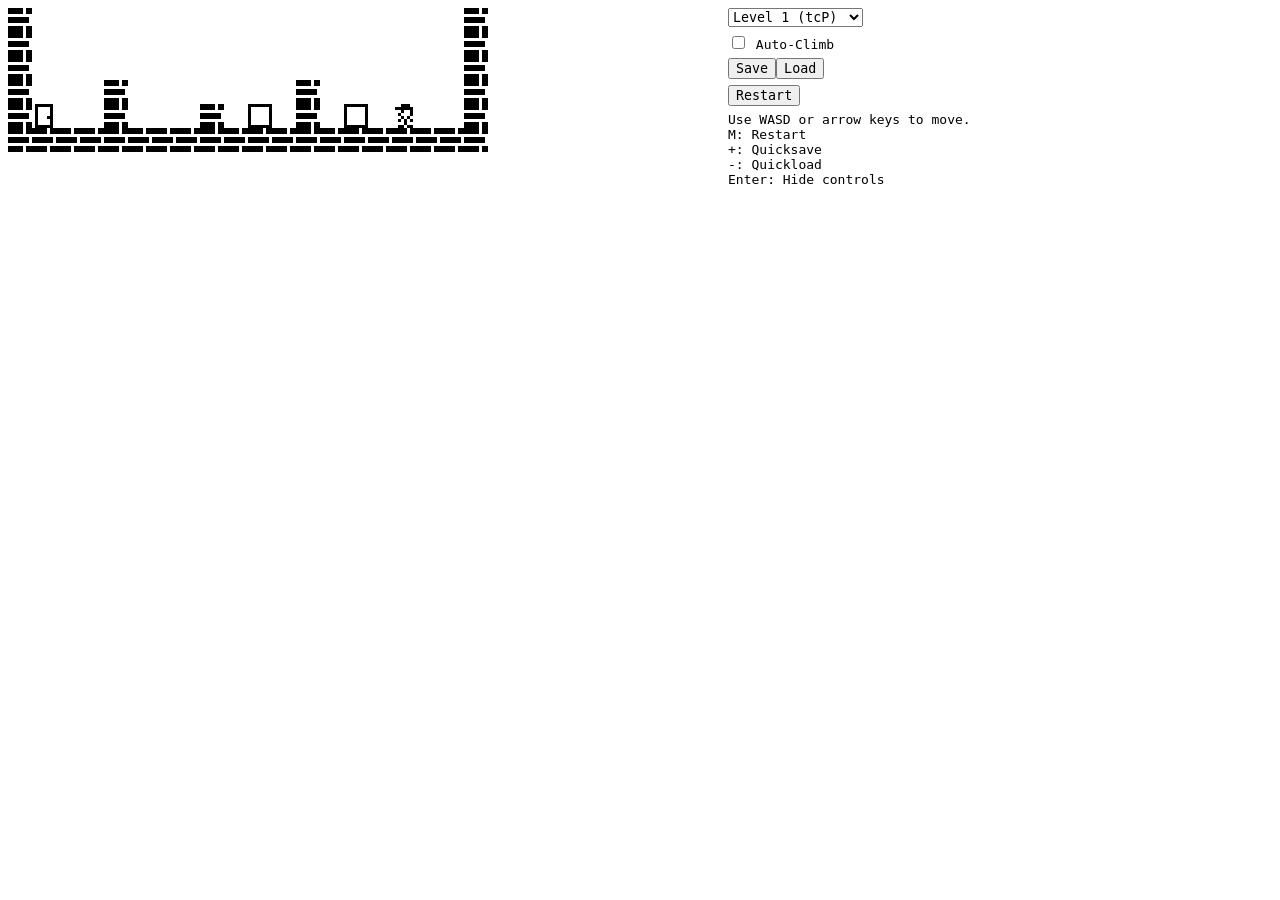
==== block-dude.html @ 9410a84e "sprites" ====
<!DOCTYPE html>
<meta charset="UTF-8">
<html onkeyPress="keyPress(event)">
	<head>
		<link rel="stylesheet" type="text/css" href="style.css">
		<script src="levels.js"></script>
		<script src="script.js"></script>
		<title>Block Dude</title>
	</head>
	<body>
		<canvas id="screen" height="456" width="696"></canvas>
		<div id="controlBox">
			<div>
				<select onchange="selectLevel()" id="levelSelector">
					<option value="0">Level 1 (tcP)</option>
					<option value="1">Level 2 (ARo)</option>
					<option value="2">Level 3 (CKs)</option>
					<option value="3">Level 4 (daN)</option>
					<option value="4">Level 5 (BAH)</option>
					<option value="5">Level 6 (Ion)</option>
					<option value="6">Level 7 (Twe)</option>
					<option value="7">Level 8 (nTy)</option>
					<option value="8">Level 9 (iRC)</option>
					<option value="9">Level 10 (JmK)</option>
					<option value="10">Level 11 (wTF)</option>
				</select>
			</div>
			<div>
				<input type="checkbox" id="autoClimb" onchange="setAutoClimb()"> Auto-Climb
			</div>
			<div>
				<button onclick="save()">Save</button><button onclick="load()">Load</button> <span id="saveMessage"></span>
			</div>
			<div>
				<button onclick="restart()">Restart</button>
			</div>
			<div>
				Use WASD or arrow keys to move.<br>
				M: Restart<br>
				+: Quicksave<br>
				-: Quickload<br>
				Enter: Hide controls
			</div>
		</div>
	</body>
</html>
---- style.css ----
* {
	font-family: monospace;
}

#controlBox {
	margin-left: 24px;
}

#controlBox div:not(:last-child) {
	margin-bottom: 6px;
}

body {
	display: flex;
}
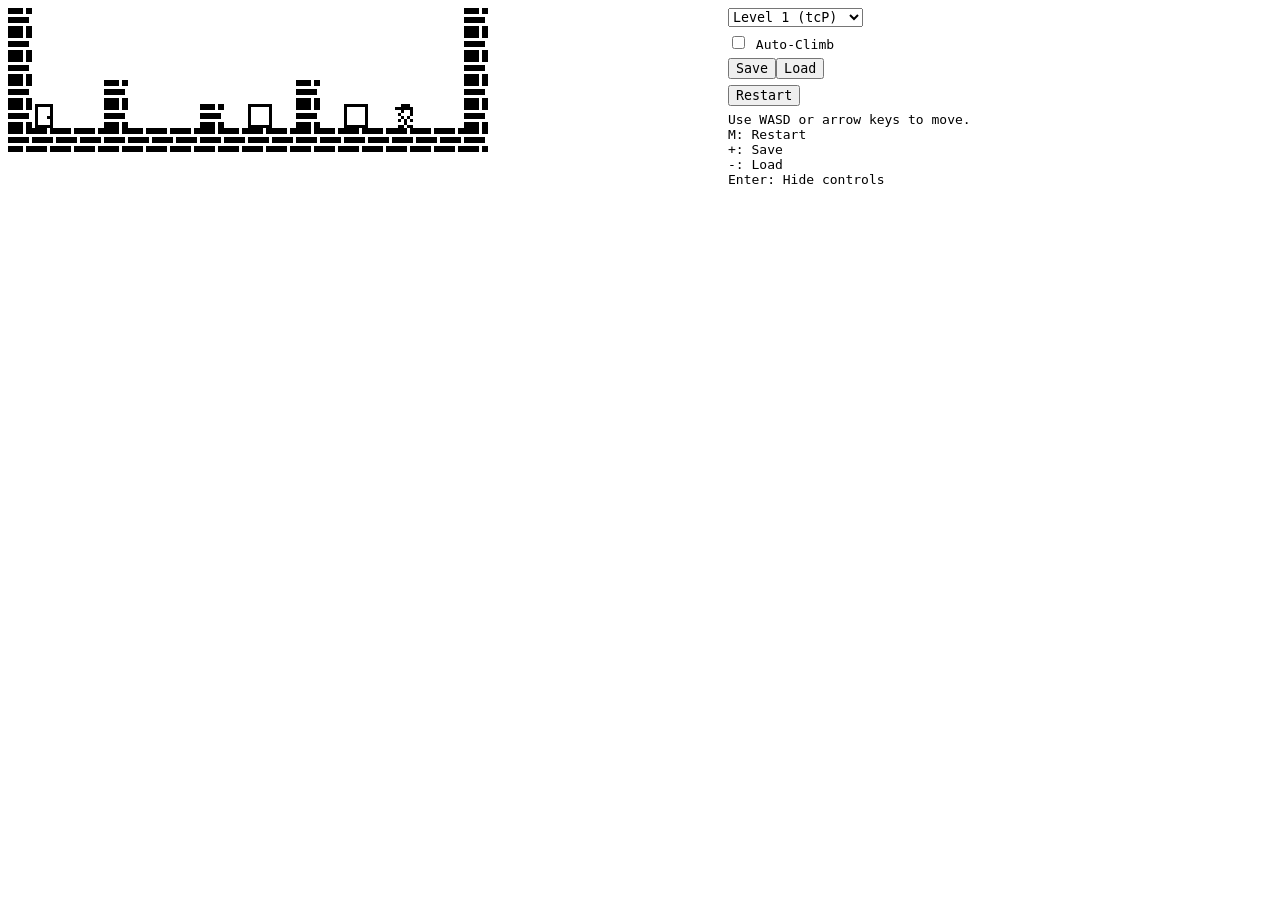
==== commit a406b17f: "new end screen" ====
--- a/block-dude.html
+++ b/block-dude.html
@@ -37,8 +37,8 @@
 			<div>
 				Use WASD or arrow keys to move.<br>
 				M: Restart<br>
-				+: Quicksave<br>
-				-: Quickload<br>
+				+: Save<br>
+				-: Load<br>
 				Enter: Hide controls
 			</div>
 		</div>
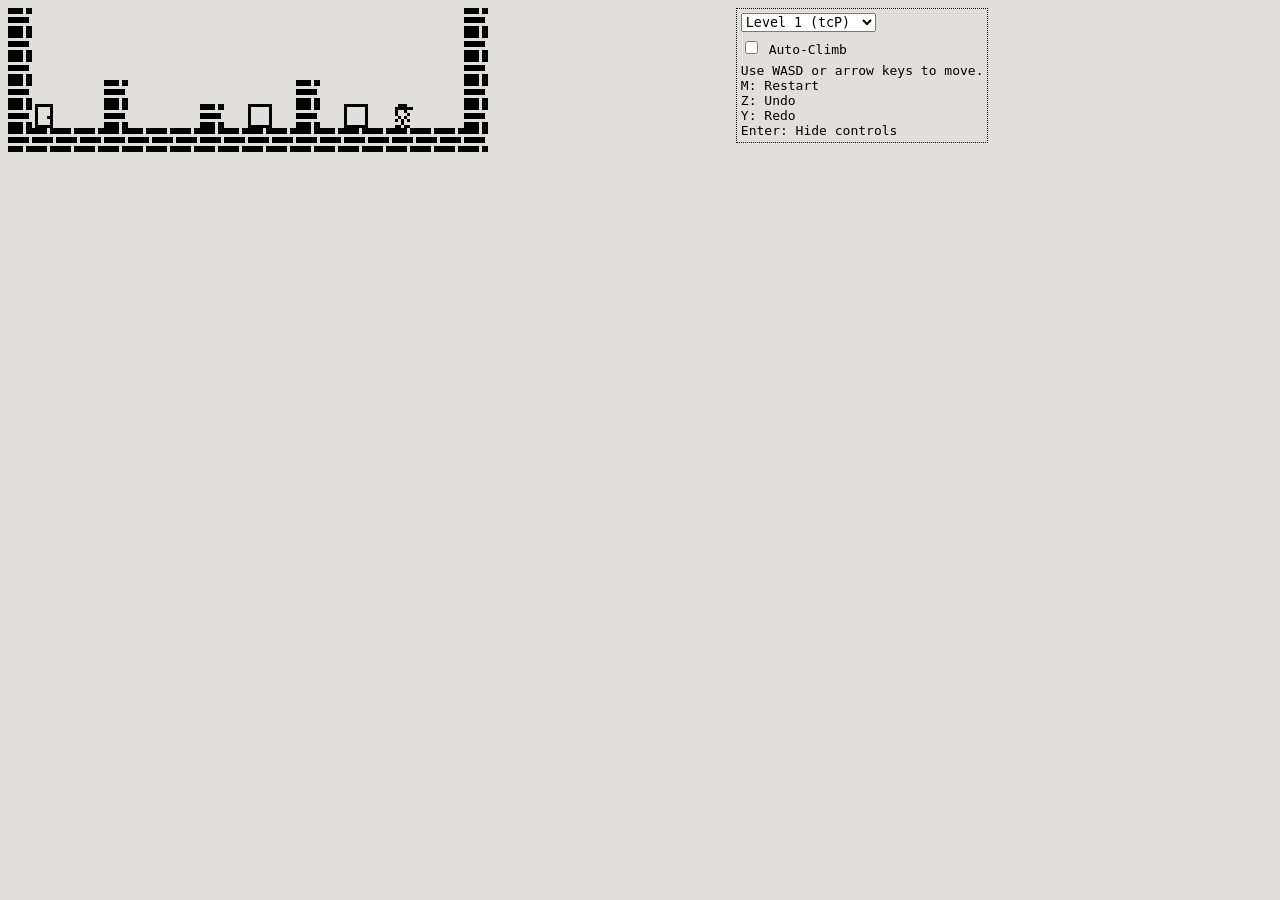
==== commit 3fc8171c: "undo/redo!" ====
--- a/block-dude.html
+++ b/block-dude.html
@@ -1,46 +1,38 @@
 <!DOCTYPE html>
+<html lang="en" onkeyDown="key(event)">
+<head>
 <meta charset="UTF-8">
-<html onkeyPress="keyPress(event)">
-	<head>
-		<link rel="stylesheet" type="text/css" href="style.css">
-		<script src="levels.js"></script>
-		<script src="script.js"></script>
-		<title>Block Dude</title>
-	</head>
-	<body>
-		<canvas id="screen" height="456" width="696"></canvas>
-		<div id="controlBox">
-			<div>
-				<select onchange="selectLevel()" id="levelSelector">
-					<option value="0">Level 1 (tcP)</option>
-					<option value="1">Level 2 (ARo)</option>
-					<option value="2">Level 3 (CKs)</option>
-					<option value="3">Level 4 (daN)</option>
-					<option value="4">Level 5 (BAH)</option>
-					<option value="5">Level 6 (Ion)</option>
-					<option value="6">Level 7 (Twe)</option>
-					<option value="7">Level 8 (nTy)</option>
-					<option value="8">Level 9 (iRC)</option>
-					<option value="9">Level 10 (JmK)</option>
-					<option value="10">Level 11 (wTF)</option>
-				</select>
-			</div>
-			<div>
-				<input type="checkbox" id="autoClimb" onchange="setAutoClimb()"> Auto-Climb
-			</div>
-			<div>
-				<button onclick="save()">Save</button><button onclick="load()">Load</button> <span id="saveMessage"></span>
-			</div>
-			<div>
-				<button onclick="restart()">Restart</button>
-			</div>
-			<div>
-				Use WASD or arrow keys to move.<br>
-				M: Restart<br>
-				+: Save<br>
-				-: Load<br>
-				Enter: Hide controls
-			</div>
-		</div>
-	</body>
+<link rel="stylesheet" type="text/css" href="style.css">
+<script src="levels.js"></script>
+<script src="script.js"></script>
+<title>Block Dude</title>
+</head>
+<body>
+<canvas id="screen" height="456" width="696"></canvas>
+<div id="controlBox">
+	<select onchange="selectLevel()" id="levelSelector">
+		<option value="0">Level 1 (tcP)</option>
+		<option value="1">Level 2 (ARo)</option>
+		<option value="2">Level 3 (CKs)</option>
+		<option value="3">Level 4 (daN)</option>
+		<option value="4">Level 5 (BAH)</option>
+		<option value="5">Level 6 (Ion)</option>
+		<option value="6">Level 7 (Twe)</option>
+		<option value="7">Level 8 (nTy)</option>
+		<option value="8">Level 9 (iRC)</option>
+		<option value="9">Level 10 (JmK)</option>
+		<option value="10">Level 11 (wTF)</option>
+	</select>
+	<div>
+		<input type="checkbox" id="autoClimb" onchange="setAutoClimb()"> Auto-Climb
+	</div>
+	<div>
+		Use WASD or arrow keys to move.<br>
+		M: Restart<br>
+		Z: Undo<br>
+		Y: Redo<br>
+		Enter: Hide controls
+	</div>
+</div>
+</body>
 </html>
--- a/style.css
+++ b/style.css
@@ -2,14 +2,37 @@
 	font-family: monospace;
 }
 
-#controlBox {
-	margin-left: 24px;
+body {
+	background-color: #E0DFDB;
 }
 
-#controlBox div:not(:last-child) {
+#controlBox {
+	border: 1px dotted black;
+	
+	padding: 4px;
+	display: inline-block;
+	vertical-align: top;
+}
+
+#controlBox > *:not(:last-child) {
 	margin-bottom: 6px;
 }
 
-body {
-	display: flex;
-}+canvas {
+	display: inline-block;
+
+	image-rendering: pixelated;
+	image-rendering: -moz-crisp-edges;
+	image-rendering: crisp-edges;
+
+	margin-right: 24px;
+	margin-bottom: 24px;
+}
+
+.hide {
+	
+	/* I don't like this, but it's the easiest way. 
+	hidden=true doesn't work when you specify the display property.	*/
+	
+	display: none !important;
+}
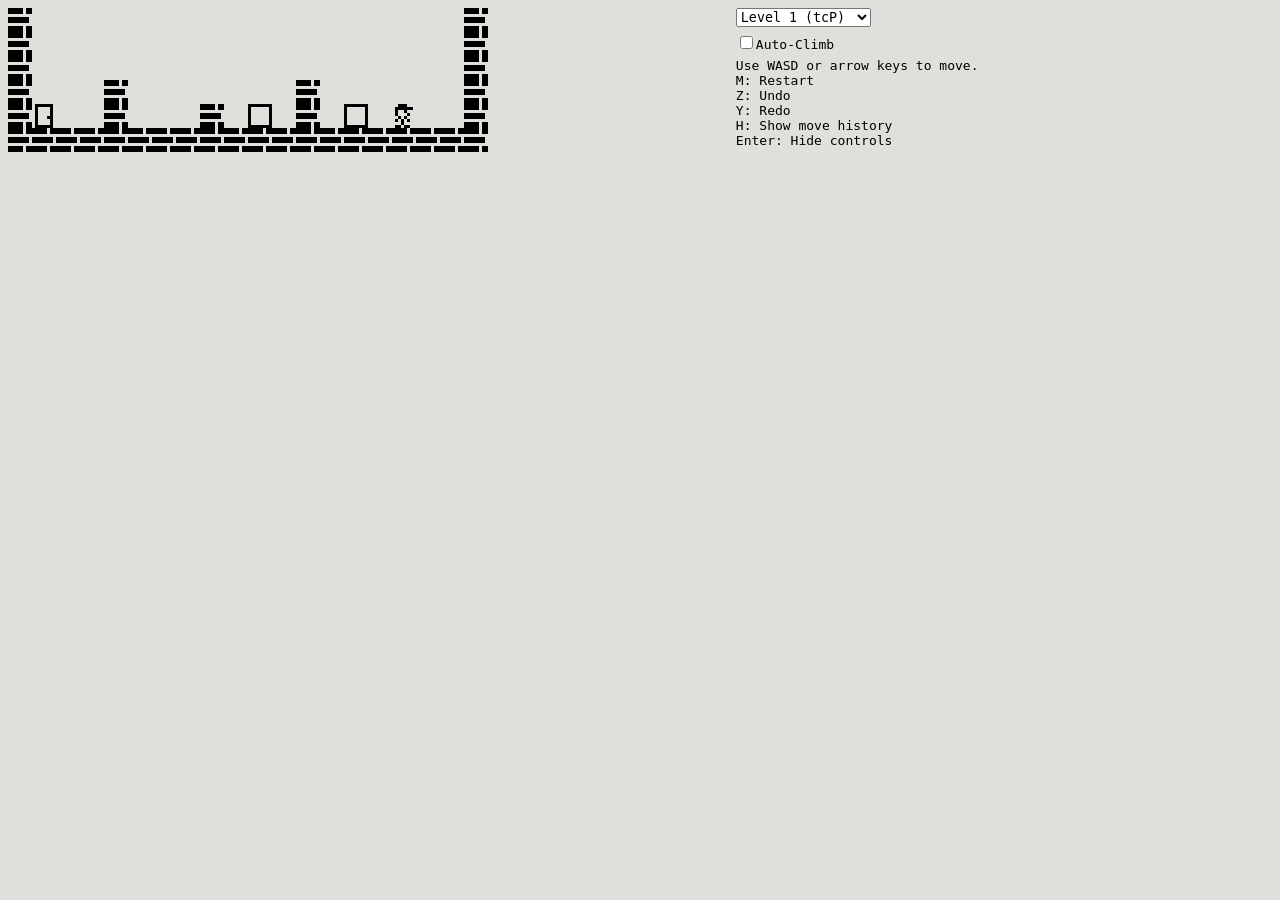
==== commit 85f62d75: "history" ====
--- a/block-dude.html
+++ b/block-dude.html
@@ -9,29 +9,35 @@
 </head>
 <body>
 <canvas id="screen" height="456" width="696"></canvas>
-<div id="controlBox">
-	<select onchange="selectLevel()" id="levelSelector">
-		<option value="0">Level 1 (tcP)</option>
-		<option value="1">Level 2 (ARo)</option>
-		<option value="2">Level 3 (CKs)</option>
-		<option value="3">Level 4 (daN)</option>
-		<option value="4">Level 5 (BAH)</option>
-		<option value="5">Level 6 (Ion)</option>
-		<option value="6">Level 7 (Twe)</option>
-		<option value="7">Level 8 (nTy)</option>
-		<option value="8">Level 9 (iRC)</option>
-		<option value="9">Level 10 (JmK)</option>
-		<option value="10">Level 11 (wTF)</option>
-	</select>
-	<div>
-		<input type="checkbox" id="autoClimb" onchange="setAutoClimb()"> Auto-Climb
+<div class="sidebar">
+	<div id="controls">
+		<select onchange="selectLevel()" id="levelSelector">
+			<option value="0">Level 1 (tcP)</option>
+			<option value="1">Level 2 (ARo)</option>
+			<option value="2">Level 3 (CKs)</option>
+			<option value="3">Level 4 (daN)</option>
+			<option value="4">Level 5 (BAH)</option>
+			<option value="5">Level 6 (Ion)</option>
+			<option value="6">Level 7 (Twe)</option>
+			<option value="7">Level 8 (nTy)</option>
+			<option value="8">Level 9 (iRC)</option>
+			<option value="9">Level 10 (JmK)</option>
+			<option value="10">Level 11 (wTF)</option>
+		</select>
+		<div>
+			<label><input type="checkbox" id="autoClimb" onchange="setAutoClimb()">Auto-Climb</label>
+		</div>
+		<div>
+			Use WASD or arrow keys to move.<br>
+			M: Restart<br>
+			Z: Undo<br>
+			Y: Redo<br>
+			H: Show move history<br>
+			Enter: Hide controls
+		</div>
 	</div>
-	<div>
-		Use WASD or arrow keys to move.<br>
-		M: Restart<br>
-		Z: Undo<br>
-		Y: Redo<br>
-		Enter: Hide controls
+	<div id="history">
+		<span id="undo"></span><span id="redo"></span>
 	</div>
 </div>
 </body>
--- a/style.css
+++ b/style.css
@@ -6,15 +6,16 @@
 	background-color: #E0DFDB;
 }
 
-#controlBox {
-	border: 1px dotted black;
-	
-	padding: 4px;
+.sidebar {
 	display: inline-block;
 	vertical-align: top;
 }
 
-#controlBox > *:not(:last-child) {
+#controls {
+	margin-bottom: 10px;
+}
+
+#controls > *:not(:last-child) {
 	margin-bottom: 6px;
 }
 
@@ -29,6 +30,16 @@
 	margin-bottom: 24px;
 }
 
+#history {
+	display: inline-block;
+	width: 256px;
+	overflow-wrap: break-word;
+}
+
+#redo {
+	color: rgba(0, 0, 0, .33);
+}
+
 .hide {
 	
 	/* I don't like this, but it's the easiest way. 
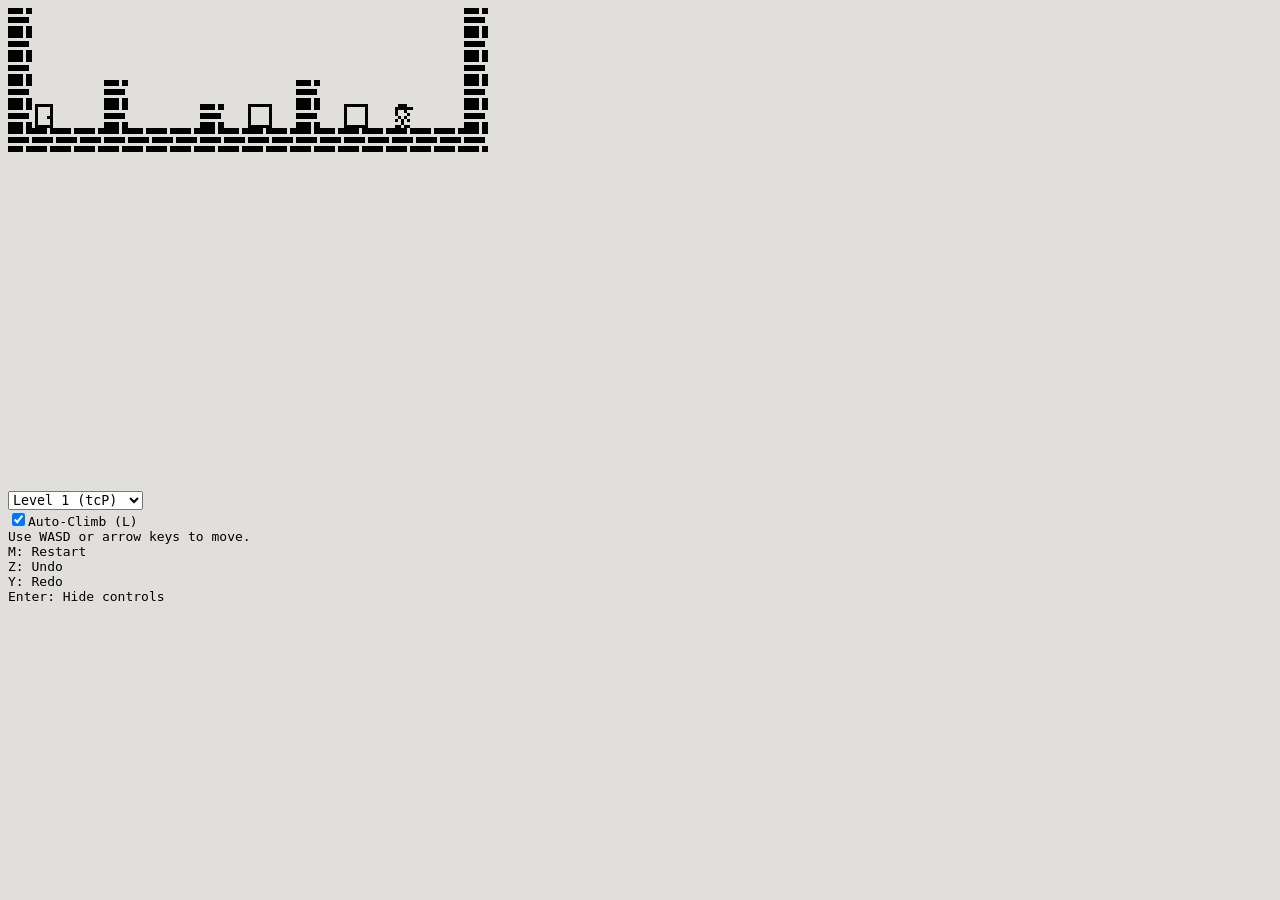
==== commit 91755c84: "fixed scaling sorta, removed visible history for now" ====
--- a/block-dude.html
+++ b/block-dude.html
@@ -25,20 +25,22 @@
 			<option value="10">Level 11 (wTF)</option>
 		</select>
 		<div>
-			<label><input type="checkbox" id="autoClimb" onchange="setAutoClimb()">Auto-Climb</label>
+			<label><input type="checkbox" id="autoClimb" onchange="setAutoClimb()" checked>Auto-Climb (L)</label>
 		</div>
 		<div>
 			Use WASD or arrow keys to move.<br>
 			M: Restart<br>
 			Z: Undo<br>
 			Y: Redo<br>
-			H: Show move history<br>
+			<!-- H: Show move history<br> -->
 			Enter: Hide controls
 		</div>
 	</div>
+	<!--
 	<div id="history">
 		<span id="undo"></span><span id="redo"></span>
 	</div>
+	-->
 </div>
 </body>
 </html>
--- a/style.css
+++ b/style.css
@@ -6,16 +6,12 @@
 	background-color: #E0DFDB;
 }
 
-.sidebar {
+#controlBox {
 	display: inline-block;
 	vertical-align: top;
 }
 
-#controls {
-	margin-bottom: 10px;
-}
-
-#controls > *:not(:last-child) {
+#controlBox > *:not(:last-child) {
 	margin-bottom: 6px;
 }
 
@@ -30,16 +26,6 @@
 	margin-bottom: 24px;
 }
 
-#history {
-	display: inline-block;
-	width: 256px;
-	overflow-wrap: break-word;
-}
-
-#redo {
-	color: rgba(0, 0, 0, .33);
-}
-
 .hide {
 	
 	/* I don't like this, but it's the easiest way. 
